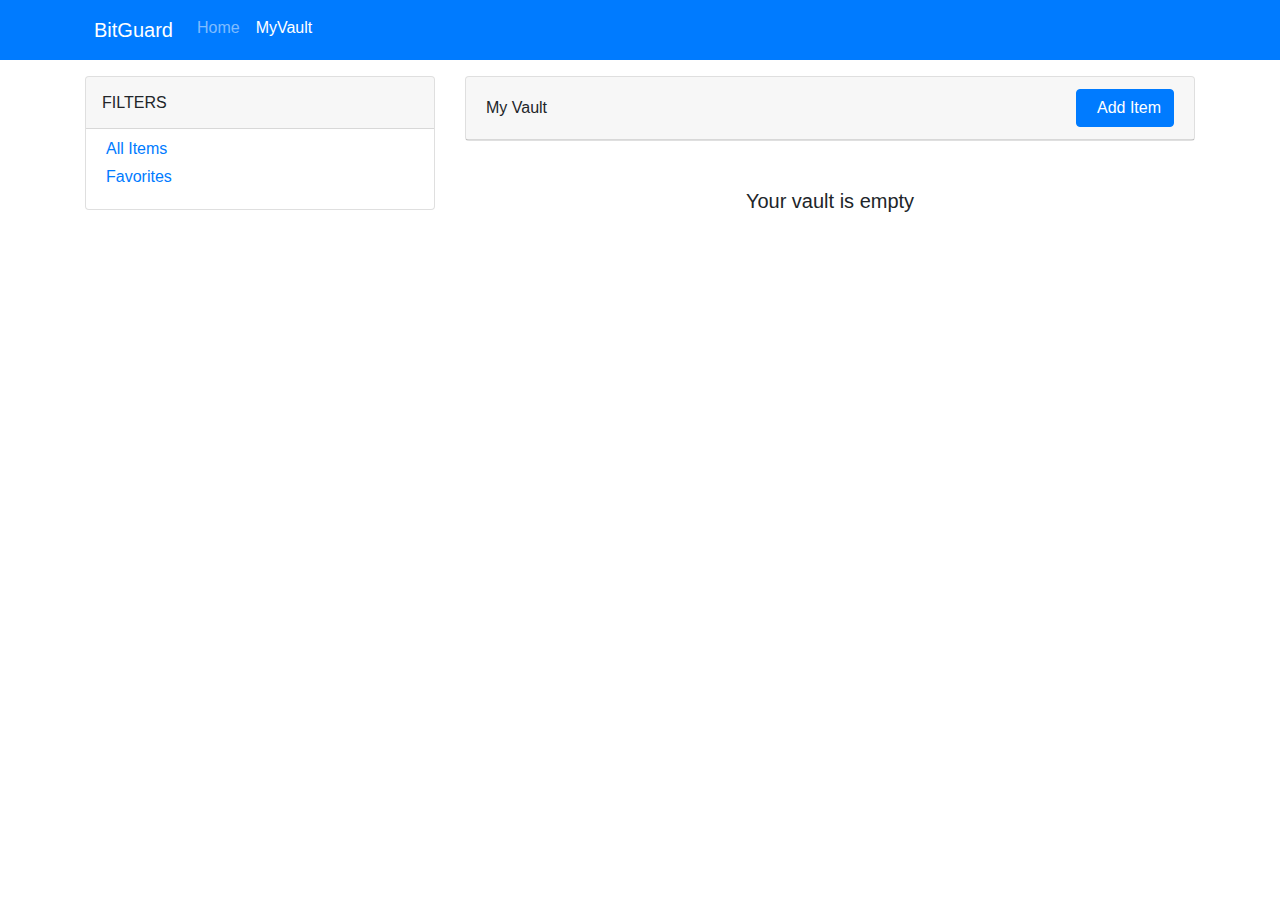
==== vault.html @ 24b4fe16 "Adding the basic outline and functionality for vault page" ====
<!doctype html>
<html lang="en">

<head>
  <!-- Required meta tags -->
  <meta charset="utf-8">
  <meta name="viewport" content="width=device-width, initial-scale=1, shrink-to-fit=no">

  <!-- Bootstrap CSS -->
  <link rel="stylesheet" href="https://stackpath.bootstrapcdn.com/bootstrap/4.3.1/css/bootstrap.min.css"
    integrity="sha384-ggOyR0iXCbMQv3Xipma34MD+dH/1fQ784/j6cY/iJTQUOhcWr7x9JvoRxT2MZw1T" crossorigin="anonymous">

  <!--Font Awesome-->
  <link rel="stylesheet" href="https://use.fontawesome.com/releases/v5.7.0/css/all.css"
    integrity="sha384-lZN37f5QGtY3VHgisS14W3ExzMWZxybE1SJSEsQp9S+oqd12jhcu+A56Ebc1zFSJ" crossorigin="anonymous">

  <!--Custom CSS-->
  <link rel="stylesheet" href="./css/style.css" />

  <title>BitGuard - My Vault</title>
</head>

<body>
  <main class="root">
    
    <header>
      <div class="container-fluid bg-primary">
        <nav class="container navbar navbar-expand-md navbar-dark bg-primary">
          <a class="navbar-brand" href="#"><img src="./images/logo.svg" alt="" style="width: 50px; height: auto;"><span
              class="ml-2">BitGuard</span></a>
          <button class="navbar-toggler" type="button" data-toggle="collapse" data-target="#navbarNav"
            aria-controls="navbarNav" aria-expanded="false" aria-label="Toggle navigation">
            <span class="navbar-toggler-icon"></span>
          </button>
          <div class="collapse navbar-collapse" id="navbarNav">
            <ul class="navbar-nav">
              <li class="nav-item pb-1">
                <a class="nav-link" href="./index.html">Home</a>
              </li>
              <li class="nav-item active">
                <a class="nav-link" href="./vault.html">MyVault <span class="sr-only">(current)</span></a>
              </li>
            </ul>
          </div>
        </nav>
      </div>
    </header>

    <div class="container">
      <div class="row">
        <!--Sidebar section for options-->
        <aside class="filters-section col-4 mt-3">
          <div class="card pr-0 pl-0">
            <h6 class="card-header card-title p-3">FILTERS</h6>
            <div class="card-body d-flex flex-column pt-2">
              <a href="#" class="card-link pb-1">All Items</a>
              <a href="#" class="card-link ml-0">Favorites</a>
            </div>
          </div>
        </aside>
      <!--Section for Vault-->
        <section class="vault-section col-8 mt-3">
          <div class="card">
            <div class="card-header d-flex justify-content-between align-items-center">
              <span>My Vault</span> 
              <button class="btn btn-primary" data-toggle="modal" data-target="#exampleModal"><i class="fas fa-plus pr-2"></i>Add Item</button>              
            </div>
            <!-- Modal -->
            <div class="modal fade" id="exampleModal" tabindex="-1" role="dialog" aria-labelledby="exampleModalLabel"
              aria-hidden="true">
              <div class="modal-dialog modal-lg" role="document">
                <div class="modal-content">
                  <!--Alert Container-->
                  <div id="alert-container"></div>
                  <div class="modal-header">
                    <h5 class="modal-title" id="exampleModalLabel">ADD ITEM</h5>
                    <button type="button" class="close" data-dismiss="modal" aria-label="Close">
                      <span aria-hidden="true">&times;</span>
                    </button>
                  </div>
                  <div class="modal-body">
                    <form>
                      <div class="form-group row mb-0">
                        <label for="passName" class="col-6 col-form-label">Name</label>
                        <label for="userName" class="col-6 col-form-label">Username</label>
                      </div>
                      <div class="form-group row">
                        <div class="col-6">
                          <input type="text" class="form-control" id="passName" required>
                        </div>
                        <div class="col-6">
                          <input type="text" class="form-control" id="userName" required>
                        </div>
                      </div>
                      <div class="form-group row mb-0">
                        <label for="url" class="col-6 col-form-label">URL</label>
                        <label for="modalPassword" class="col-6 col-form-label d-flex justify-content-between">
                          Password
                          <div><span id="createPass" class="text-primary pr-2"><i class="fas fa-sync-alt"></i></span></div>
                        </label>
                      </div>
                      <div class="form-group row">
                        <div class="col-6">
                          <input type="url" class="form-control" id="url" required>
                        </div>
                        <div class="col-6">
                          <div class="input-group mb-3">
                            <input type="password" class="form-control" id="modalPassword" required>
                            <div class="input-group-append">
                              <span class="input-group-text text-secondary" id="togglePassword"><i class="fas fa-eye"></i></span>
                              <span class="input-group-text text-secondary" id="copyPassword"><i class="fas fa-copy"></i></span>
                            </div>
                          </div>
                        </div>
                      </div>
                    </form>
                  </div>
                  <div class="d-flex justify-content-between p-3">
                    <button type="button" class="close" data-dismiss="modal" aria-label="Close">
                      <span aria-hidden="true">&star;</span>
                    </button>
                    <div class="footer">
                    <button type="button" class="btn btn-secondary" data-dismiss="modal">Close</button>
                    <button type="button" class="btn btn-primary" id="save">Save changes</button>
                    </div>
                  </div>
                </div>
              </div>
            </div>
            <ul class="password-list list-group list-group-flush">
              <!-- <li class="list-group-item">Pass1</li>
              <li class="list-group-item">Pass2</li>
              <li class="list-group-item">Pass2</li> -->
            </ul>
          </div>
        </section>
      </div>
    </div>
  </main>

  <!-- Optional JavaScript -->
  <!-- jQuery first, then Popper.js, then Bootstrap JS -->
  <script src="https://code.jquery.com/jquery-3.3.1.slim.min.js"
    integrity="sha384-q8i/X+965DzO0rT7abK41JStQIAqVgRVzpbzo5smXKp4YfRvH+8abtTE1Pi6jizo"
    crossorigin="anonymous"></script>
  <script src="https://cdnjs.cloudflare.com/ajax/libs/popper.js/1.14.7/umd/popper.min.js"
    integrity="sha384-UO2eT0CpHqdSJQ6hJty5KVphtPhzWj9WO1clHTMGa3JDZwrnQq4sF86dIHNDz0W1"
    crossorigin="anonymous"></script>
  <script src="https://stackpath.bootstrapcdn.com/bootstrap/4.3.1/js/bootstrap.min.js"
    integrity="sha384-JjSmVgyd0p3pXB1rRibZUAYoIIy6OrQ6VrjIEaFf/nJGzIxFDsf4x0xIM+B07jRM"
    crossorigin="anonymous"></script>
  <script src="./js/vault.js"></script>
</body>

</html>
---- css/style.css ----
.root {
  min-height: 100%;
  position: relative;
}

footer {
  position: absolute;
  bottom: 0;
}

#alert-container {
  display: flex;
  flex-direction: column;
  position: absolute;
  top: 80px;
  right: 15px;
  z-index: 10;
}

.alert {
  display: none;
  margin-bottom: 0.5rem;
}

.alert-copy {
  display: block;
  color: #fff;
  background-color: #666;  
}

/* .modal-dialog {
  max-width: 768px;
} */
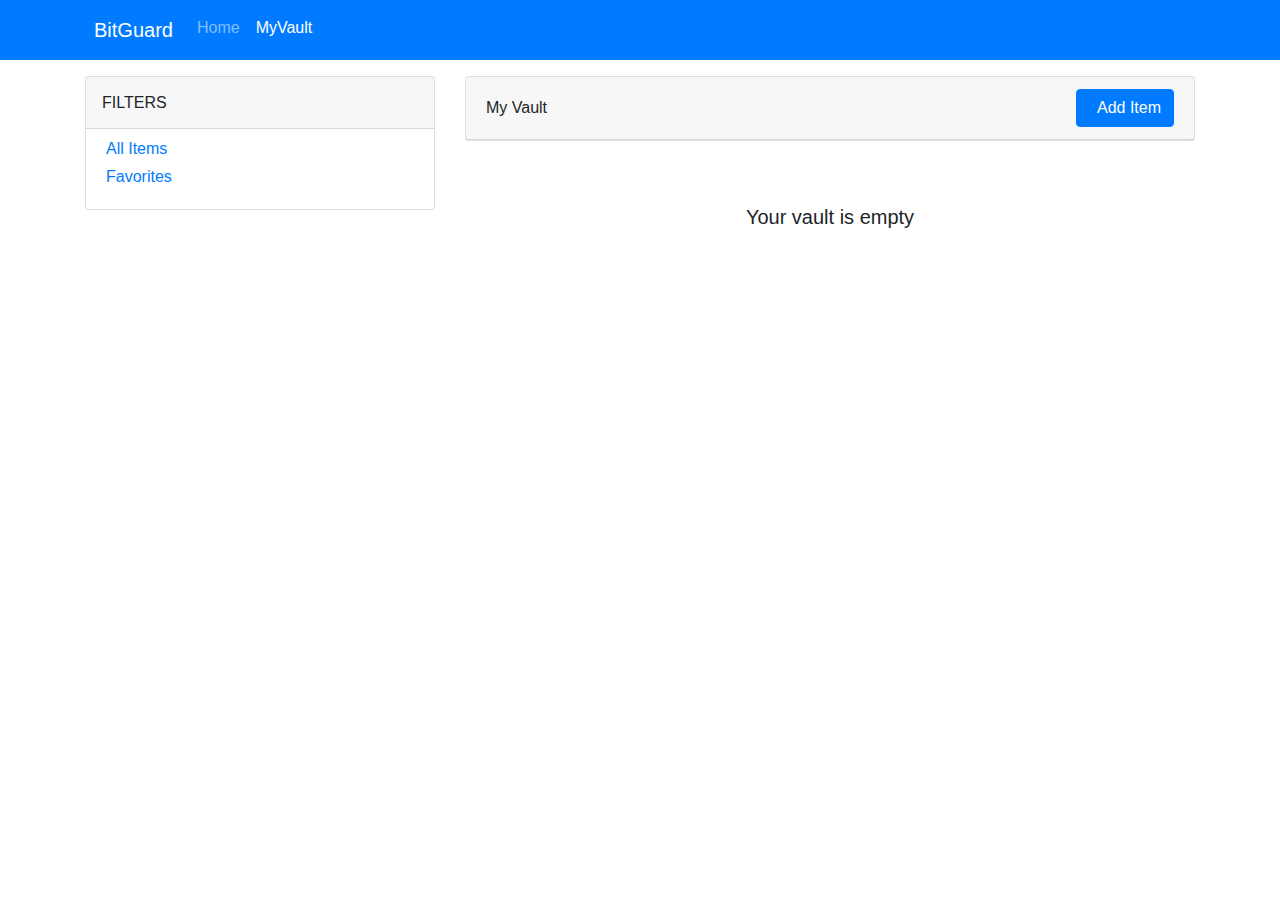
==== commit 12c33e45: "Add item displays the item on the vault section" ====
--- a/vault.html
+++ b/vault.html
@@ -60,11 +60,13 @@
         </aside>
       <!--Section for Vault-->
         <section class="vault-section col-8 mt-3">
-          <div class="card">
-            <div class="card-header d-flex justify-content-between align-items-center">
+          <div class="card vault-header">
+            <div class="card-header header-container d-flex justify-content-between align-items-center">
               <span>My Vault</span> 
               <button class="btn btn-primary" data-toggle="modal" data-target="#exampleModal"><i class="fas fa-plus pr-2"></i>Add Item</button>              
             </div>
+          </div>
+          <div class="vault-body">
             <!-- Modal -->
             <div class="modal fade" id="exampleModal" tabindex="-1" role="dialog" aria-labelledby="exampleModalLabel"
               aria-hidden="true">
@@ -127,7 +129,7 @@
                 </div>
               </div>
             </div>
-            <ul class="password-list list-group list-group-flush">
+            <ul class="password-list list-group border-0 pl-0 mt-3">
               <!-- <li class="list-group-item">Pass1</li>
               <li class="list-group-item">Pass2</li>
               <li class="list-group-item">Pass2</li> -->
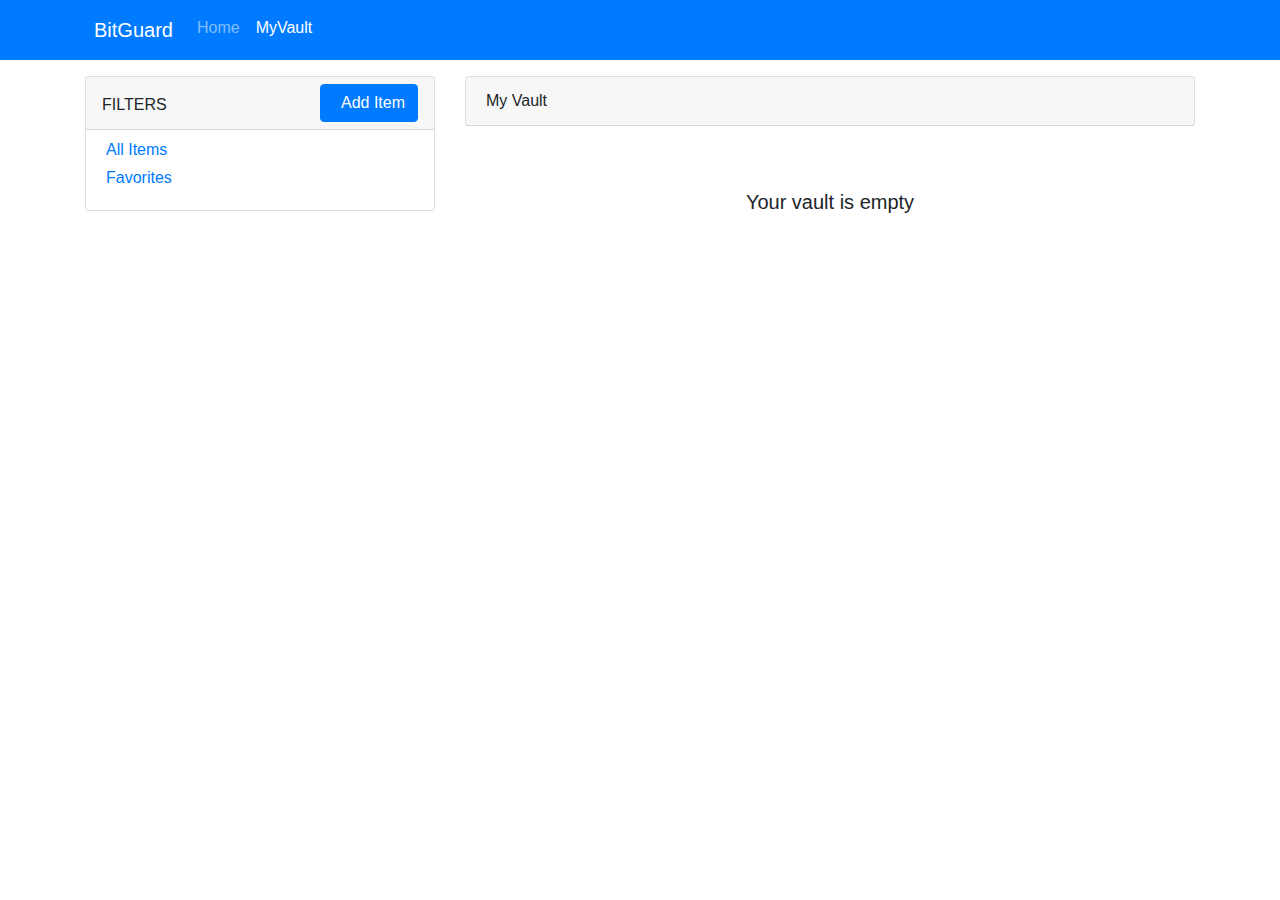
==== commit 7069ae2d: "Adding localSorage functionality" ====
--- a/vault.html
+++ b/vault.html
@@ -49,21 +49,31 @@
     <div class="container">
       <div class="row">
         <!--Sidebar section for options-->
-        <aside class="filters-section col-4 mt-3">
+        <aside class="filters-section col-12 col-md-4 col-lg-4 mt-3">
           <div class="card pr-0 pl-0">
-            <h6 class="card-header card-title p-3">FILTERS</h6>
-            <div class="card-body d-flex flex-column pt-2">
+            <div class="card-header pt-0 pl-0 pb-0 pr-3 d-flex justify-content-between align-items-center">
+              <span class="card-title pl-3 pt-3">FILTERS</span>
+              <button class="btn btn-primary" data-toggle="modal" data-target="#exampleModal"><i class="fas fa-plus pr-2"></i>Add
+                Item</button>
+            </div>
+            <div class="card-body d-flex flex-column pt-2 flex-wrap">
               <a href="#" class="card-link pb-1">All Items</a>
               <a href="#" class="card-link ml-0">Favorites</a>
             </div>
           </div>
         </aside>
       <!--Section for Vault-->
-        <section class="vault-section col-8 mt-3">
-          <div class="card vault-header">
+        <section class="vault-section col-12 col-md-8 col-lg-8">
+          <div class="card new-list mt-3 border-bottom-0">
+            <div class="card-header header-container d-flex justify-content-between align-items-center">
+              <span>New Items</span>
+            </div>
+          </div>
+          <ul class="new password-list list-group border-0 pl-0 mb-3"></ul>
+          <div class="card vault-header border-bottom-0">
             <div class="card-header header-container d-flex justify-content-between align-items-center">
               <span>My Vault</span> 
-              <button class="btn btn-primary" data-toggle="modal" data-target="#exampleModal"><i class="fas fa-plus pr-2"></i>Add Item</button>              
+              <!-- <button class="btn btn-primary" data-toggle="modal" data-target="#exampleModal"><i class="fas fa-plus pr-2"></i>Add Item</button>               -->
             </div>
           </div>
           <div class="vault-body">
@@ -129,11 +139,7 @@
                 </div>
               </div>
             </div>
-            <ul class="password-list list-group border-0 pl-0 mt-3">
-              <!-- <li class="list-group-item">Pass1</li>
-              <li class="list-group-item">Pass2</li>
-              <li class="list-group-item">Pass2</li> -->
-            </ul>
+            <ul class="password-list list-group border-0 pl-0 mt-3"></ul>
           </div>
         </section>
       </div>
--- a/css/style.css
+++ b/css/style.css
@@ -28,6 +28,14 @@
   background-color: #666;  
 }
 
-/* .modal-dialog {
-  max-width: 768px;
-} */
+.new-list {
+  display: none;
+}
+
+/* Custom Responsive Design */
+
+@media (min-width: 768px) and (max-width: 920px) {
+.container {
+    max-width: 95%;
+}
+}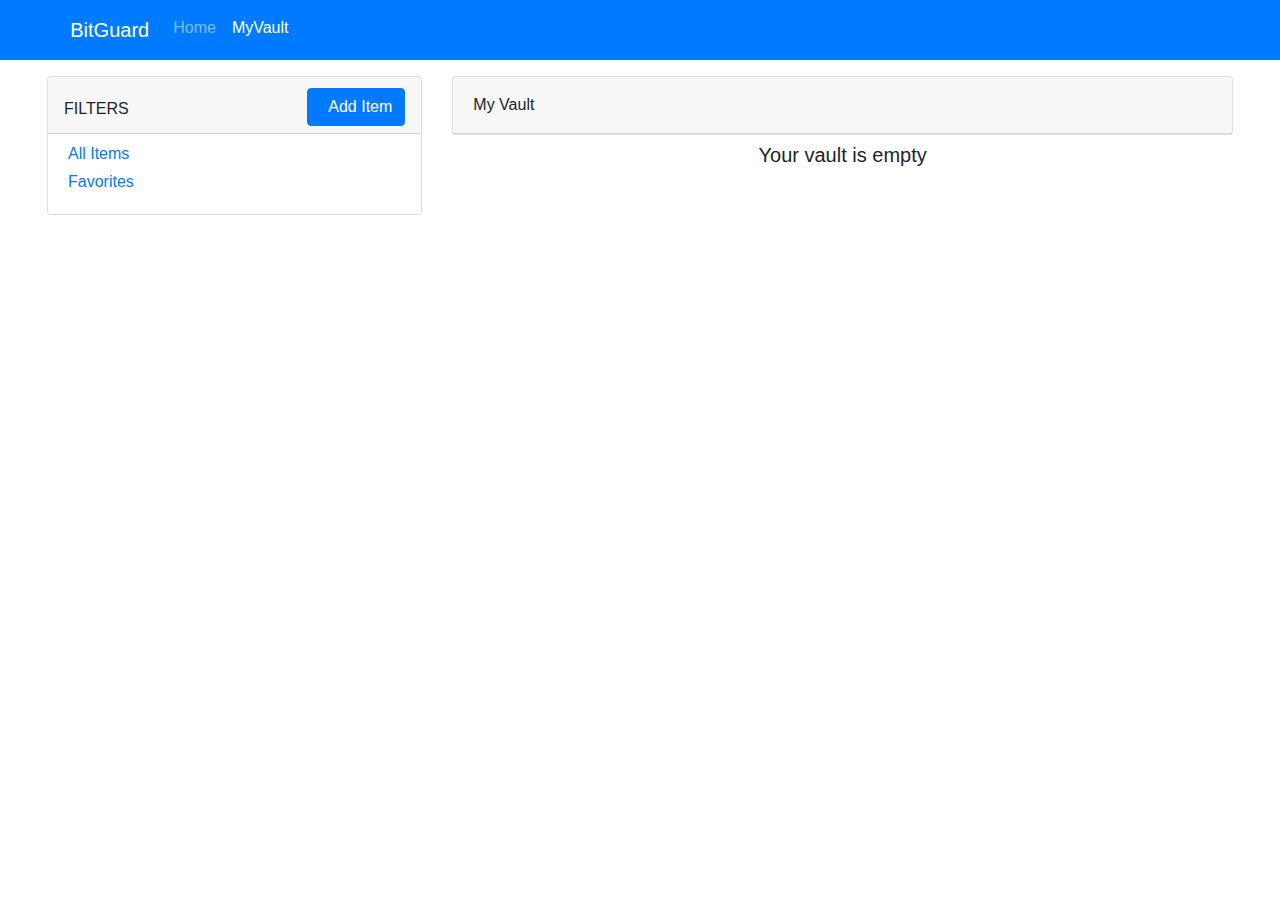
==== commit d1de2bde: "bug: fixing the input element not displayin the entire password" ====
--- a/vault.html
+++ b/vault.html
@@ -51,7 +51,7 @@
         <!--Sidebar section for options-->
         <aside class="filters-section col-12 col-md-4 col-lg-4 mt-3">
           <div class="card pr-0 pl-0">
-            <div class="card-header pt-0 pl-0 pb-0 pr-3 d-flex justify-content-between align-items-center">
+            <div class="card-header pt-1 pl-0 pb-0 pr-3 d-flex justify-content-between align-items-center">
               <span class="card-title pl-3 pt-3">FILTERS</span>
               <button class="btn btn-primary" data-toggle="modal" data-target="#exampleModal"><i class="fas fa-plus pr-2"></i>Add
                 Item</button>
@@ -64,16 +64,15 @@
         </aside>
       <!--Section for Vault-->
         <section class="vault-section col-12 col-md-8 col-lg-8">
-          <div class="card new-list mt-3 border-bottom-0">
-            <div class="card-header header-container d-flex justify-content-between align-items-center">
+          <div class="card new-list mb-2 mt-3">
+            <div class="card-header header-container d-flex justify-content-between align-items-center pt-3 pb-3">
               <span>New Items</span>
             </div>
           </div>
-          <ul class="new password-list list-group border-0 pl-0 mb-3"></ul>
-          <div class="card vault-header border-bottom-0">
-            <div class="card-header header-container d-flex justify-content-between align-items-center">
+          <ul class="new password-list list-group border-0 pl-0"></ul>
+          <div class="card vault-header mb-2 mt-3">
+            <div class="card-header header-container d-flex justify-content-between align-items-center pt-3 pb-3">
               <span>My Vault</span> 
-              <!-- <button class="btn btn-primary" data-toggle="modal" data-target="#exampleModal"><i class="fas fa-plus pr-2"></i>Add Item</button>               -->
             </div>
           </div>
           <div class="vault-body">
@@ -139,7 +138,7 @@
                 </div>
               </div>
             </div>
-            <ul class="password-list list-group border-0 pl-0 mt-3"></ul>
+            <ul class="password-list list-group border-0 pl-0"></ul>
           </div>
         </section>
       </div>
--- a/css/style.css
+++ b/css/style.css
@@ -32,9 +32,18 @@
   display: none;
 }
 
+.list-group-item {
+  border-top: 0;
+  /* border-bottom: 2px solid #333; */
+}
+
+/* .header-container {
+  border-bottom: none;
+} */
+
 /* Custom Responsive Design */
 
-@media (min-width: 768px) and (max-width: 920px) {
+@media (min-width: 768px) {
 .container {
     max-width: 95%;
 }
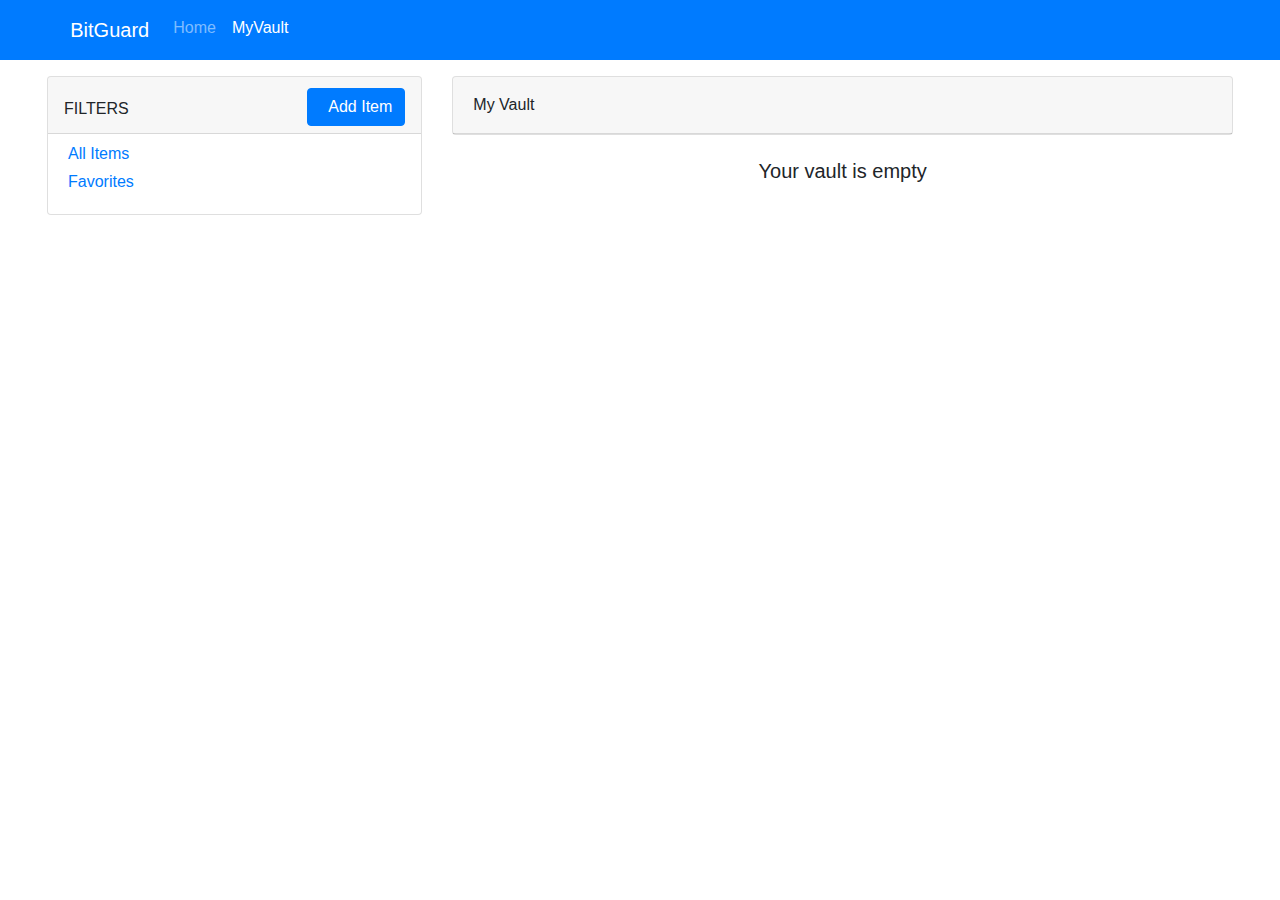
==== commit eb06cb01: "bug: New item section Currently, I am unaable to implement two seperate section including the new it" ====
--- a/vault.html
+++ b/vault.html
@@ -53,7 +53,7 @@
           <div class="card pr-0 pl-0">
             <div class="card-header pt-1 pl-0 pb-0 pr-3 d-flex justify-content-between align-items-center">
               <span class="card-title pl-3 pt-3">FILTERS</span>
-              <button class="btn btn-primary" data-toggle="modal" data-target="#exampleModal"><i class="fas fa-plus pr-2"></i>Add
+              <button class="add-new btn btn-primary" data-toggle="modal" data-target="#exampleModal"><i class="fas fa-plus pr-2"></i>Add
                 Item</button>
             </div>
             <div class="card-body d-flex flex-column pt-2 flex-wrap">
@@ -65,13 +65,13 @@
       <!--Section for Vault-->
         <section class="vault-section col-12 col-md-8 col-lg-8">
           <div class="card new-list mb-2 mt-3">
-            <div class="card-header header-container d-flex justify-content-between align-items-center pt-3 pb-3">
+            <div class="card-header header-container pt-3 pb-3">
               <span>New Items</span>
             </div>
           </div>
           <ul class="new password-list list-group border-0 pl-0"></ul>
           <div class="card vault-header mb-2 mt-3">
-            <div class="card-header header-container d-flex justify-content-between align-items-center pt-3 pb-3">
+            <div class="card-header header-container pt-3 pb-3">
               <span>My Vault</span> 
             </div>
           </div>
@@ -127,9 +127,9 @@
                     </form>
                   </div>
                   <div class="d-flex justify-content-between p-3">
-                    <button type="button" class="close" data-dismiss="modal" aria-label="Close">
-                      <span aria-hidden="true">&star;</span>
-                    </button>
+                    <!-- <button type="button" class="btn favorite" aria-label="Close"> -->
+                      <span><i class="star fas fa-star pt-3 pl-2"></i></span>
+                    <!-- </button> -->
                     <div class="footer">
                     <button type="button" class="btn btn-secondary" data-dismiss="modal">Close</button>
                     <button type="button" class="btn btn-primary" id="save">Save changes</button>
@@ -138,7 +138,7 @@
                 </div>
               </div>
             </div>
-            <ul class="password-list list-group border-0 pl-0"></ul>
+            <ul class="existing password-list list-group border-0 pl-0"></ul>
           </div>
         </section>
       </div>
--- a/css/style.css
+++ b/css/style.css
@@ -7,6 +7,16 @@
   position: absolute;
   bottom: 0;
 }
+
+#passOutput {
+  border: 0;
+}
+
+#passInput {
+  z-index: 1;
+}
+
+
 
 #alert-container {
   display: flex;
